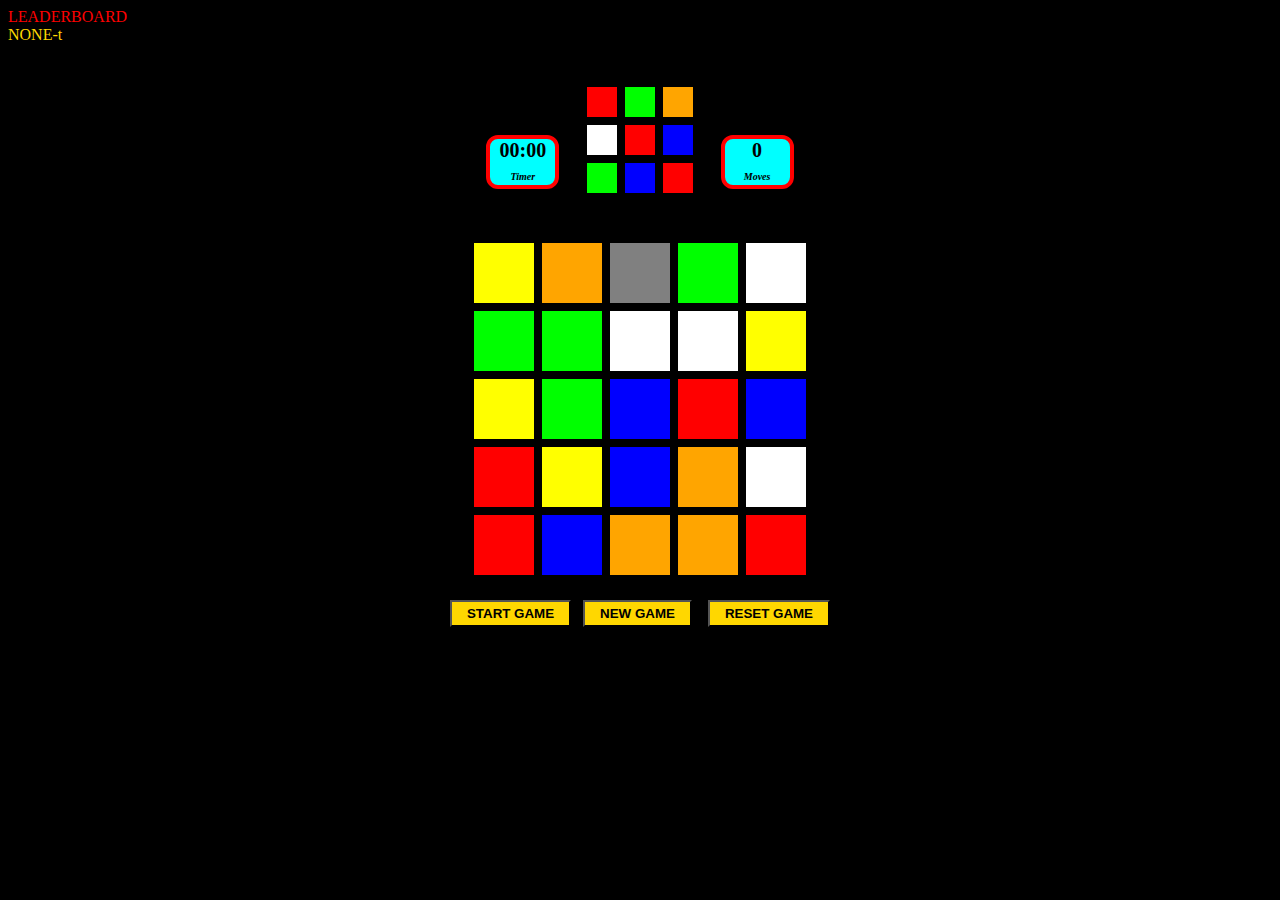
==== index.html @ fae4a0e5 "Update index.html" ====
<!DOCTYPE html>
<html>
<head>
<meta charset="utf-8">
<meta name="viewport" content="width=device-width, initial-scale=1.0"> 
<link rel="stylesheet" href="static/css/easy.css"></link>
</head>
<script src="static/js/easy.js"></script>
<div id ="board" style="color:red;" ></div>
<div id ="topper" style="color:gold;" ></div>
<center> 
 <br><br>
  <div id="table1" style="display: table;border: solid black;">
   <div id="row1" style="display: table-row;">
      <div id="s11" 
        style="background-color: yellow;" ></div>
     <div id="s12"  
        style="background-color: red;" ></div>
    <div id="s13"
        style="background-color: blue;" ></div>
     </div>
       
   <div id="row2" style="display: table-row;">
      <div id="s21" 
        style="background-color: orange;" ></div>
     <div id="s22" 
        style="background-color: white;" ></div>
    <div id="s23" 
        style="background-color: lime;" ></div>
     </div>
    
    <div id="row3" style="display: table-row;">
      <div id="s31" 
        style="background-color: yellow;" ></div>
     <div id="s32" 
        style="background-color: blue;" ></div>
    <div id="s33" 
        style="background-color: red;" ></div>
     </div>
    </div><br><br>                  
  
    
<div id="table" style="display: table;border: solid black">
   <div id="row1" style="display: table-row;">
      <div id="cell11" style="background-color: yellow;" onClick="clickTile(1,1);"></div>
      <div id="cell12"  style="background-color: blue;" onClick="clickTile(1,2);"></div>
      <div id="cell13"  style="background-color: white;" onClick="clickTile(1,3);"></div>
      <div id="cell14"  style="background-color: lime;" onClick="clickTile(1,4);"></div>
      <div id="cell15"  style="background-color: orange;" onClick="clickTile(1,5);"></div>
     
   </div>
   <div id="row2" style="display: table-row;">
      <div id="cell21"  style="background-color: red;" onClick="clickTile(2,1);"></div>
      <div id="cell22"  style="background-color: lime;" onClick="clickTile(2,2);"></div>
      <div id="cell23"  style="background-color: orange;" onClick="clickTile(2,3);"></div>
      <div id="cell24"   style="background-color: white;" onClick="clickTile(2,4);"></div>
      <div id="cell25" style="background-color: blue;" onClick="clickTile(2,5);"></div>
        </div>
 <div id="row3" style="display: table-row;">
      <div id="cell31" style="background-color: yellow;" onClick="clickTile(3,1);"></div>
      <div id="cell32"  style="background-color: lime;" onClick="clickTile(3,2);"></div>
      <div id="cell33" style="background-color: white;" onClick="clickTile(3,3);"></div>
      <div id="cell34"  style="background-color: red;" onClick="clickTile(3,4);"></div>
      <div id="cell35"  style="background-color: orange;" onClick="clickTile(3,5);"></div>
   </div> 
   
   <div id="row4" style="display: table-row;">
      <div id="cell41"  style="background-color: blue;" onClick="clickTile(4,1);"></div>
      <div id="cell42" style="background-color: orange;" onClick="clickTile(4,2);"></div>
      <div id="cell43"  style="background-color: yellow;" onClick="clickTile(4,3);"></div>
      <div id="cell44"  style="background-color: red;" onClick="clickTile(4,4);"></div>
      <div id="cell45"  style="background-color: lime;" onClick="clickTile(4,5);"></div>
       
   </div>
   <div id="row5" style="display: table-row;">
      <div id="cell51"  style="background-color: white;" onClick="clickTile(5,1);"></div>
      <div id="cell52"  style="background-color: red;" onClick="clickTile(5,2);"></div>
     <div id="cell53"  style="background-color: blue;" onClick="clickTile(5,3);"></div>
      <div id="cell54"  style="background-color: yellow;" onClick="clickTile(5,4);"></div>
      <div id="cell55" style="background-color: grey;" onClick="clickTile(5,5);"></div>
 </div>
</div><br>
  <body onload="reload();"></body>
  <button onClick="start( );" style= "font-weight:bold;">START GAME</button>&ensp;
  <button onClick="newgame( );" style= "font-weight:bold;">NEW GAME</button> &ensp;
  <button onClick="reset( );" style= "font-weight:bold;">RESET GAME</button>
</center> 

<div id="minutes"></div>
<div id="seconds"></div>
                 
<div class="container" >
  <div id="mov" ></div> 
  <h>Moves</h>
 </div>                            

 <div class="container1" >                        
    <div id="timer" ></div>
    <h>Timer</h> 
 </div>     
 
<div>
<div id="win" >
  <p id="mess" style="font-family: Lucida Handwriting ;">CONGRAGULATIONS!!<br>YOU WIN!</p>    
<p id="message1" style="color:gold; "></p>
<p id="message2" style="color:gold; line-height:1px;"></p>                               
 id="message" style="line-height:1px;"></p>  
  <p id="message4"></p>                              
 <button  id="button1"  onclick="location.href='index.html';"> OK! </button>

               
</div>
</div>
</html>
---- static/css/easy.css ----
BODY{
  background:#000000
}
#cell11,#cell12,#cell13,#cell14,#cell15,
#cell21,#cell22,#cell23,#cell24,#cell25,
#cell31,#cell32,#cell33,#cell34,#cell35,
#cell41,#cell42,#cell43,#cell44,#cell45,
#cell51,#cell52,#cell53,#cell54,#cell55
{
  display: table-cell;
  width: 60px;
  height: 60px;
  border: 4px solid black;
  cursor: pointer;
}

#s11,#s12,#s13,#s21,#s22,#s23,#s31,#s32,#s33
{display: table-cell;
  width: 30px;
  height: 30px;
  border: 4px solid black;
  }

.container
 { position :absolute;
   background-color: aqua;
   border-radius: 12px;
   top: 15%;
   right: 38%;
   width: 65px;
   font-size:20px;
   font-weight:bold;
   text-align: center;
   border: 4px solid red;
   z-index:-1;
  }

.container1
 { position :absolute;
   background-color: aqua;
   border-radius: 12px;
   top: 15%;
   left: 38%;
   width: 65px;
   font-size:20px;
   font-weight:bold;
   text-align: center;
   border: 4px solid red;
   z-index:-1;
  }



h { 
  font-family :Georgia;
  font-size :10px;
  font-style :italic ;
}


#win
 { position :absolute;
   display:none;
   top: 8%;
   left:20%; 
   width: 60%;
  height: 80%;
  font-size:30PX;
  font-weight:bold;
  color:black;
  text-align: center;
  line-height: 70px;
  border-radius: 20px; 
  background: linear-gradient(-45deg, #ee7752, #e73c7e, #23a6d5, #23d5ab);
   background-size: 400% 400%;
   animation: gradient 5s ease infinite;
   z-index=5;
  }

button {
   background-color: gold; 
   padding: 4px 15px;
}

 #button1 {
 background-color: blue; 
  position: absolute;
  bottom: 40px;
  left: 45%;
  border: 3px solid black;
  color: white;
  padding: 10px 20px;
  text-align: center;
  display: inline-block;
  font-size: 26px;
  border-radius: 12px;
  cursor:pointer;
}
        
  @keyframes gradient {
    0% {
        background-position: 0% 50%;
    }
    50% {
        background-position: 100% 50%;
    }
    100% {
        background-position: 0% 50%;
    }
}

@media screen and (max-width: 650px) {
  .container {
    top:15%;
    right:13%;
  }
  .container1
  { top:15%;
    left:13%;}
  
 #win
 { left:5%;
    width:90%;
    height: 90%;
    font-size:20PX;
     z-index=5;
  }
}

@media screen and (max-width: 900px) and (min-width: 650px)
 {
  .container
  { top:15%;
    right:20%;
    Z-index:-1;
  }
  .container1
  { top:15%;
    left:20%;
    Z-index:-1;
  }
  
 #win
 { left:5%;
    width:90%;
    height:90%;
    font-size:20PX;
     z-index=5;
  }
}

@media screen and (max-width: 1200px) and (min-width: 900px)
 {
  .container
  { top:15%;
    right:30%;
    Z-index:-1;
  }
  .container1
  { top:15%;
    left:30%;
    Z-index:-1;
  }
  
 #win
 { left:5%;
    width:90%;
    height:90%;
    font-size:20PX;
     z-index=5;
  }
}
@media screen and (max-width: 389px)
 {
  .container
  { top:15%;
    right:5%;
    width: 35px;
    font-size:10px;
    text-align: center;
    border: 2px solid red;
    Z-index:-1;
  }
  .container1
  { top:15%;
    left:5%;
    width: 35px;
    font-size:10px;
    text-align: center;
    border: 2px solid red;
    Z-index:-1;
    Z-index:-1;
  }
  
 #win
 { left:5%;
    width:90%;
    height:90%;
    font-size:20PX;
    z-index=5;
  }
}
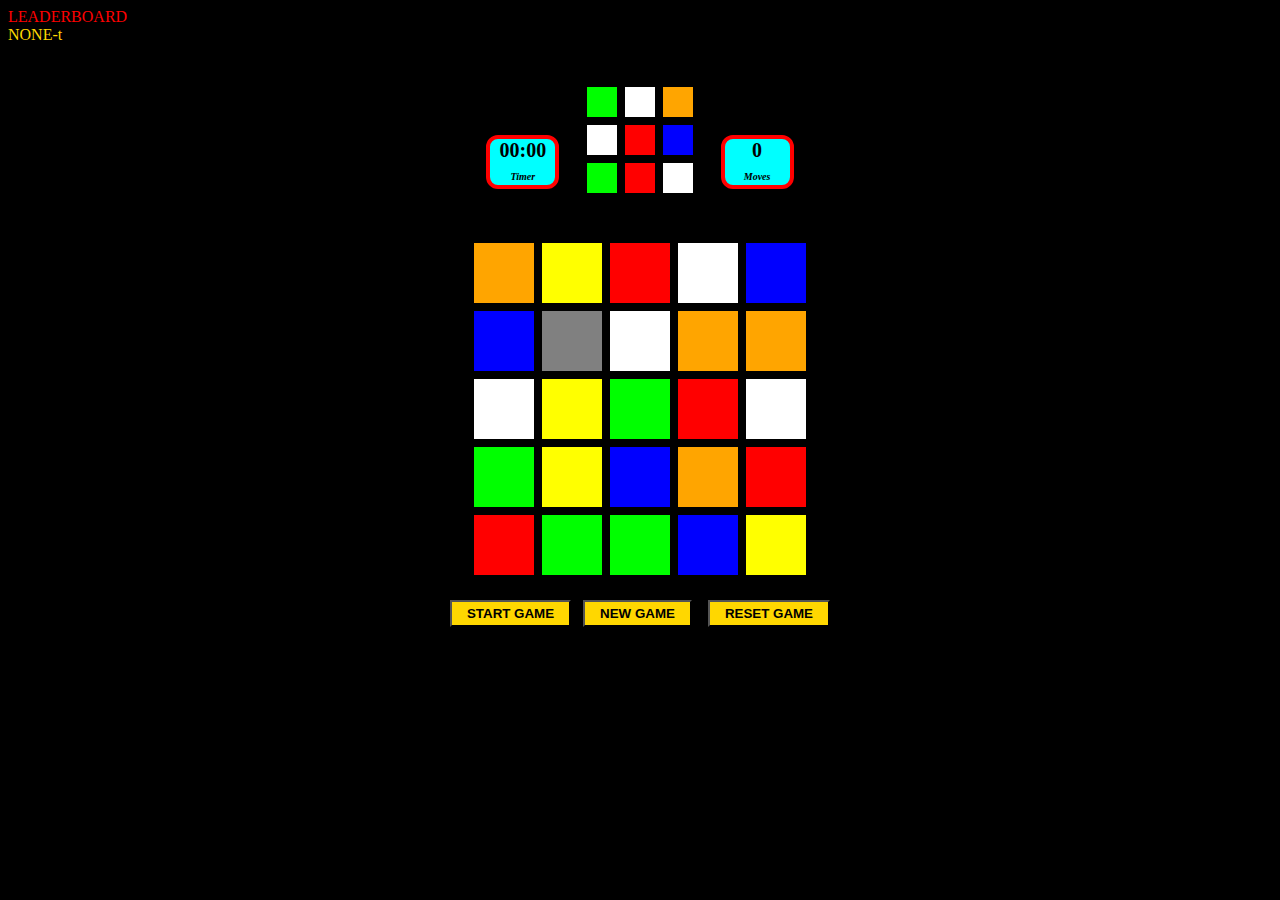
==== commit 4ecd2d10: "Update index.html" ====
--- a/index.html
+++ b/index.html
@@ -104,7 +104,7 @@
   <p id="mess" style="font-family: Lucida Handwriting ;">CONGRAGULATIONS!!<br>YOU WIN!</p>    
 <p id="message1" style="color:gold; "></p>
 <p id="message2" style="color:gold; line-height:1px;"></p>                               
- id="message" style="line-height:1px;"></p>  
+<p> id="message" style="line-height:1px;"></p>  
   <p id="message4"></p>                              
  <button  id="button1"  onclick="location.href='index.html';"> OK! </button>
 
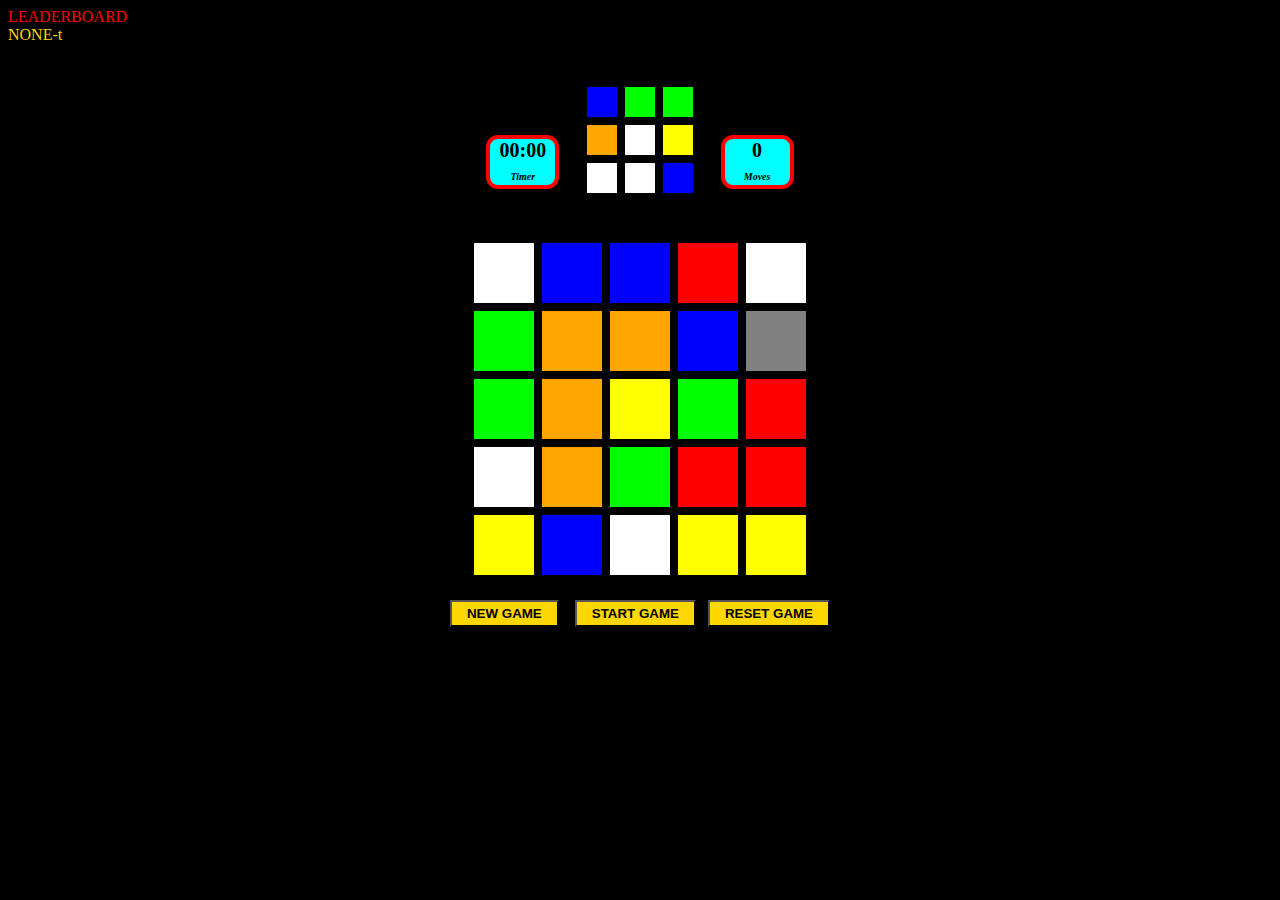
==== commit 641908cb: "Update index.html" ====
--- a/index.html
+++ b/index.html
@@ -81,8 +81,8 @@
  </div>
 </div><br>
   <body onload="reload();"></body>
-  <button onClick="start( );" style= "font-weight:bold;">START GAME</button>&ensp;
-  <button onClick="newgame( );" style= "font-weight:bold;">NEW GAME</button> &ensp;
+  <button onClick="load();" style= "font-weight:bold;">NEW GAME</button> &ensp;
+  <button onClick="start();" style= "font-weight:bold;">START GAME</button>&ensp;
   <button onClick="reset( );" style= "font-weight:bold;">RESET GAME</button>
 </center> 
 
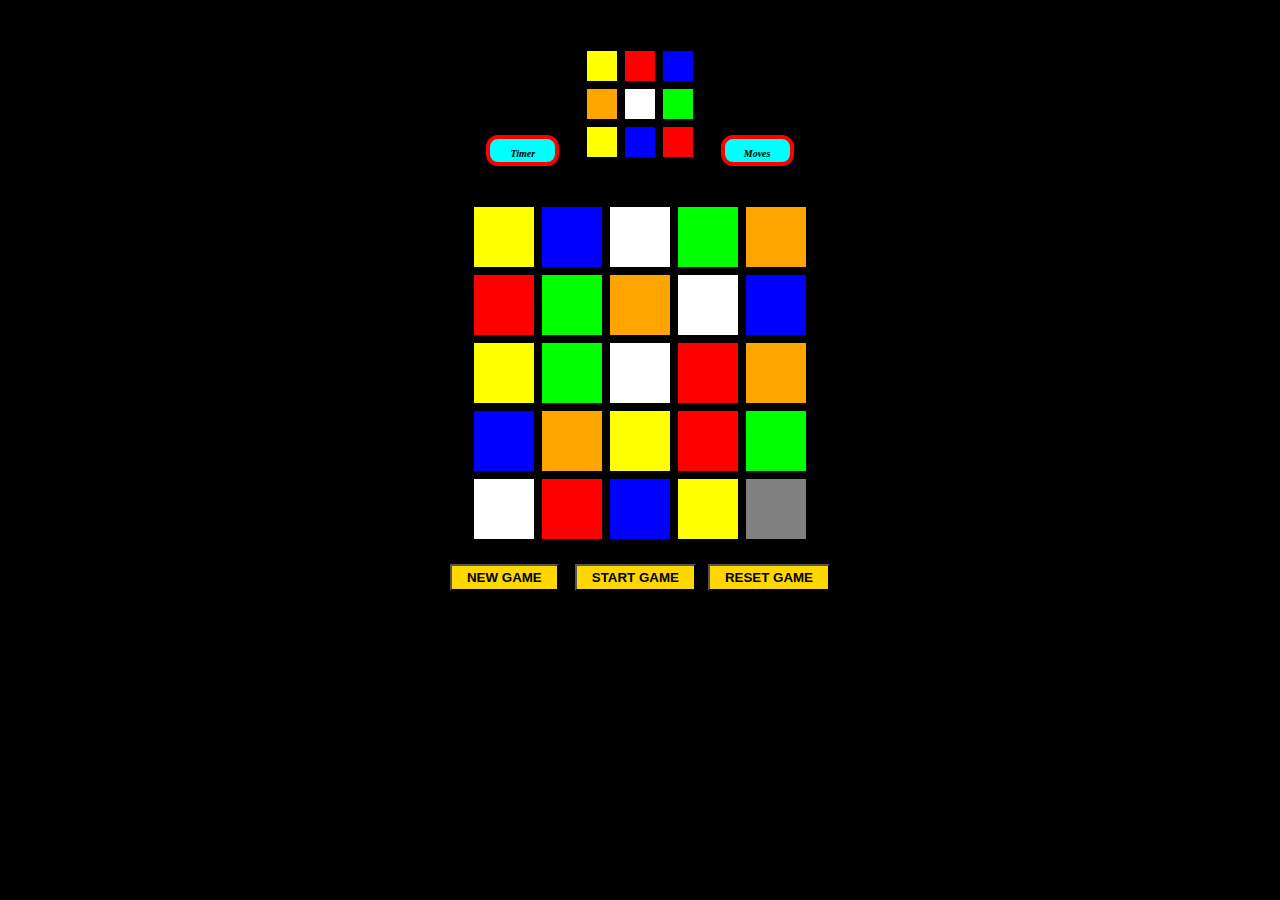
==== commit ee6a81cb: "Update index.html" ====
--- a/index.html
+++ b/index.html
@@ -82,7 +82,7 @@
 </div><br>
   <body onload="reload();"></body>
   <button onClick="load();" style= "font-weight:bold;">NEW GAME</button> &ensp;
-  <button onClick="start();" style= "font-weight:bold;">START GAME</button>&ensp;
+  <button id="start" onClick="start();" style= "font-weight:bold;">START GAME</button>&ensp;
   <button onClick="reset( );" style= "font-weight:bold;">RESET GAME</button>
 </center> 
 
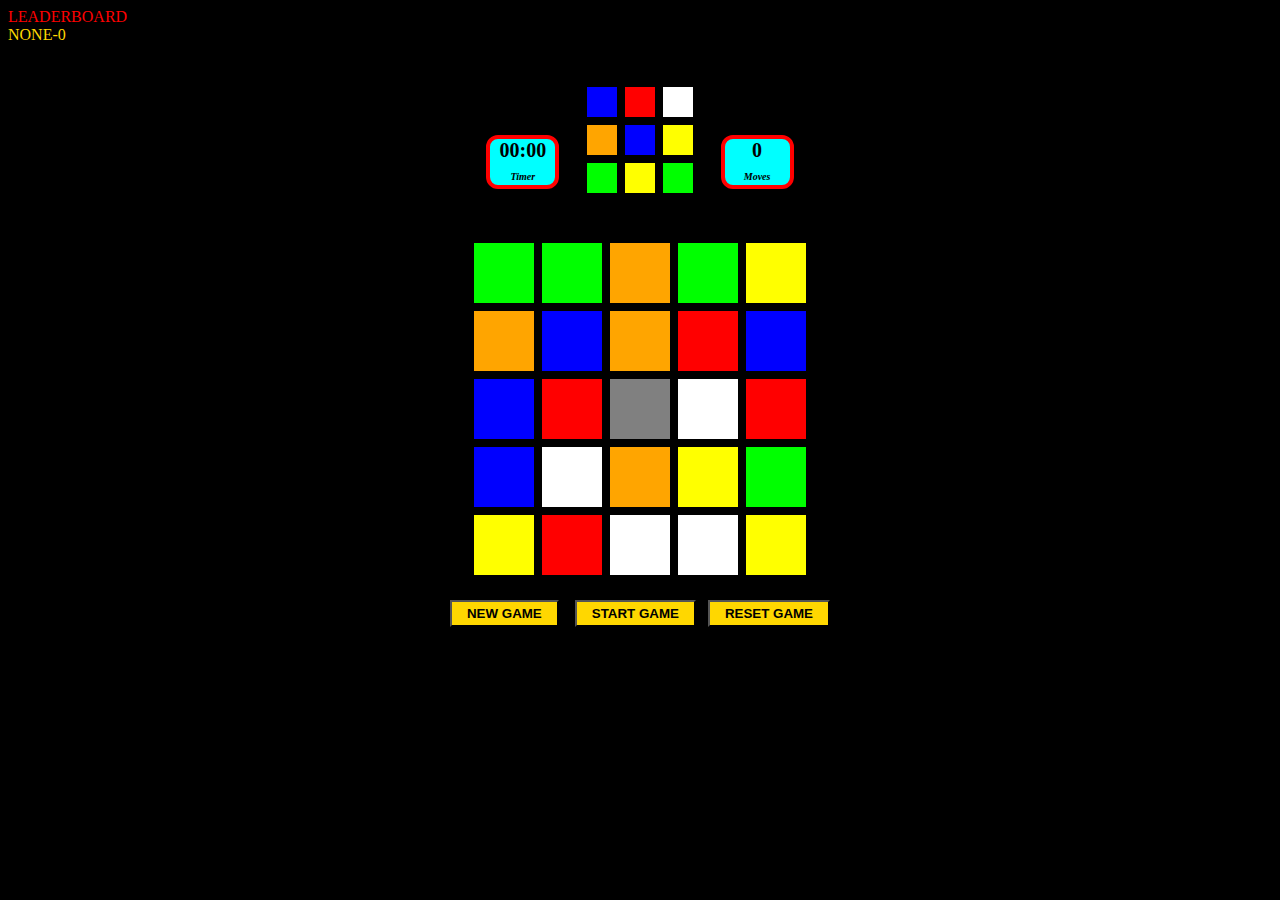
==== commit 05b67802: "Update index.html" ====
--- a/index.html
+++ b/index.html
@@ -81,8 +81,8 @@
  </div>
 </div><br>
   <body onload="reload();"></body>
-  <button onClick="load();" style= "font-weight:bold;">NEW GAME</button> &ensp;
-  <button id="start" onClick="start();" style= "font-weight:bold;">START GAME</button>&ensp;
+  <button onClick="reload();" style= "font-weight:bold;">NEW GAME</button> &ensp;
+  <button onClick="resettimer();" style= "font-weight:bold;">START GAME</button>&ensp;
   <button onClick="reset( );" style= "font-weight:bold;">RESET GAME</button>
 </center> 
 
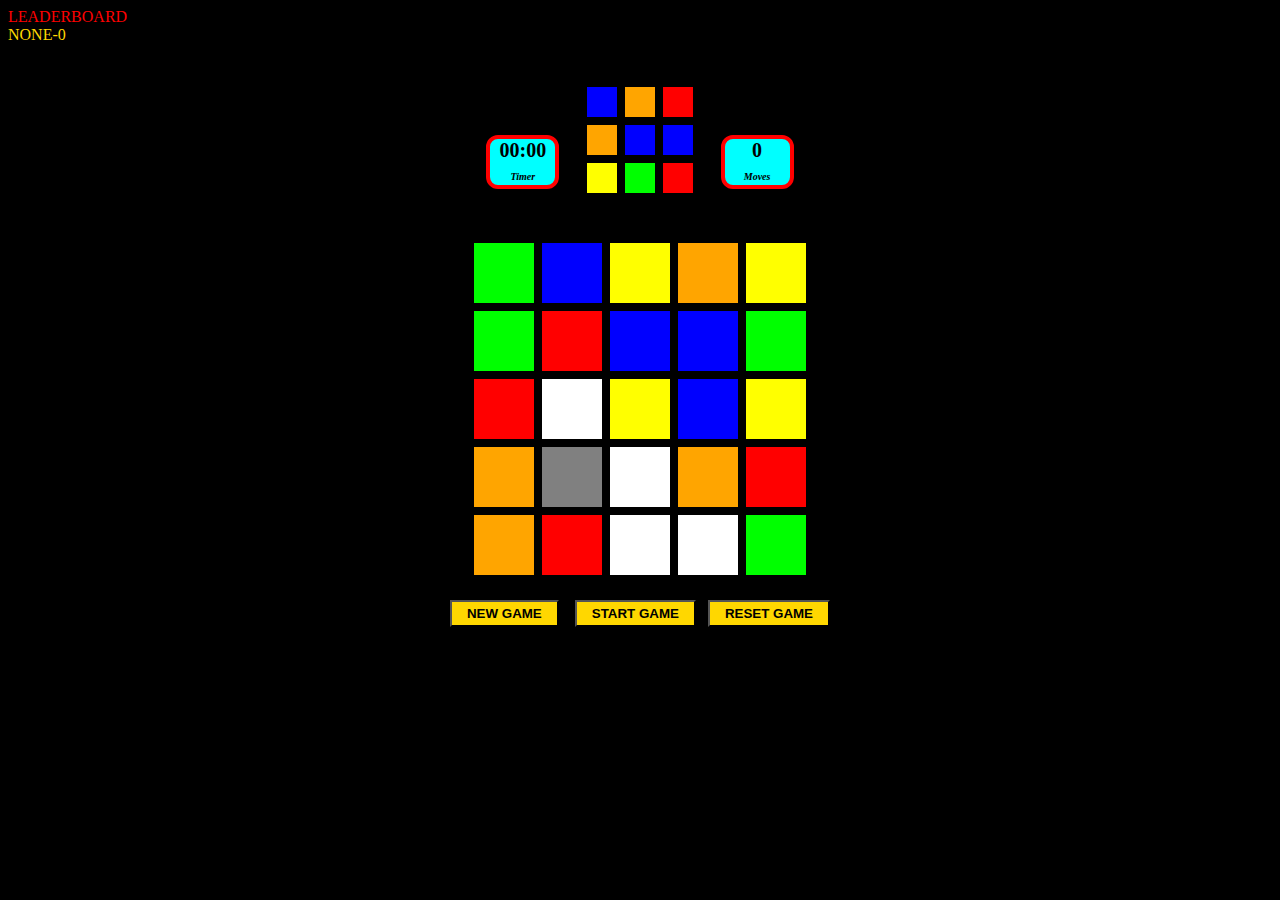
==== commit 51b1e590: "Update index.html" ====
--- a/index.html
+++ b/index.html
@@ -104,7 +104,8 @@
   <p id="mess" style="font-family: Lucida Handwriting ;">CONGRAGULATIONS!!<br>YOU WIN!</p>    
 <p id="message1" style="color:gold; "></p>
 <p id="message2" style="color:gold; line-height:1px;"></p>                               
-<p> id="message" style="line-height:1px;"></p>  
+  <p id="message" style="line-height:1px;"></p>  
+
   <p id="message4"></p>                              
  <button  id="button1"  onclick="location.href='index.html';"> OK! </button>
 
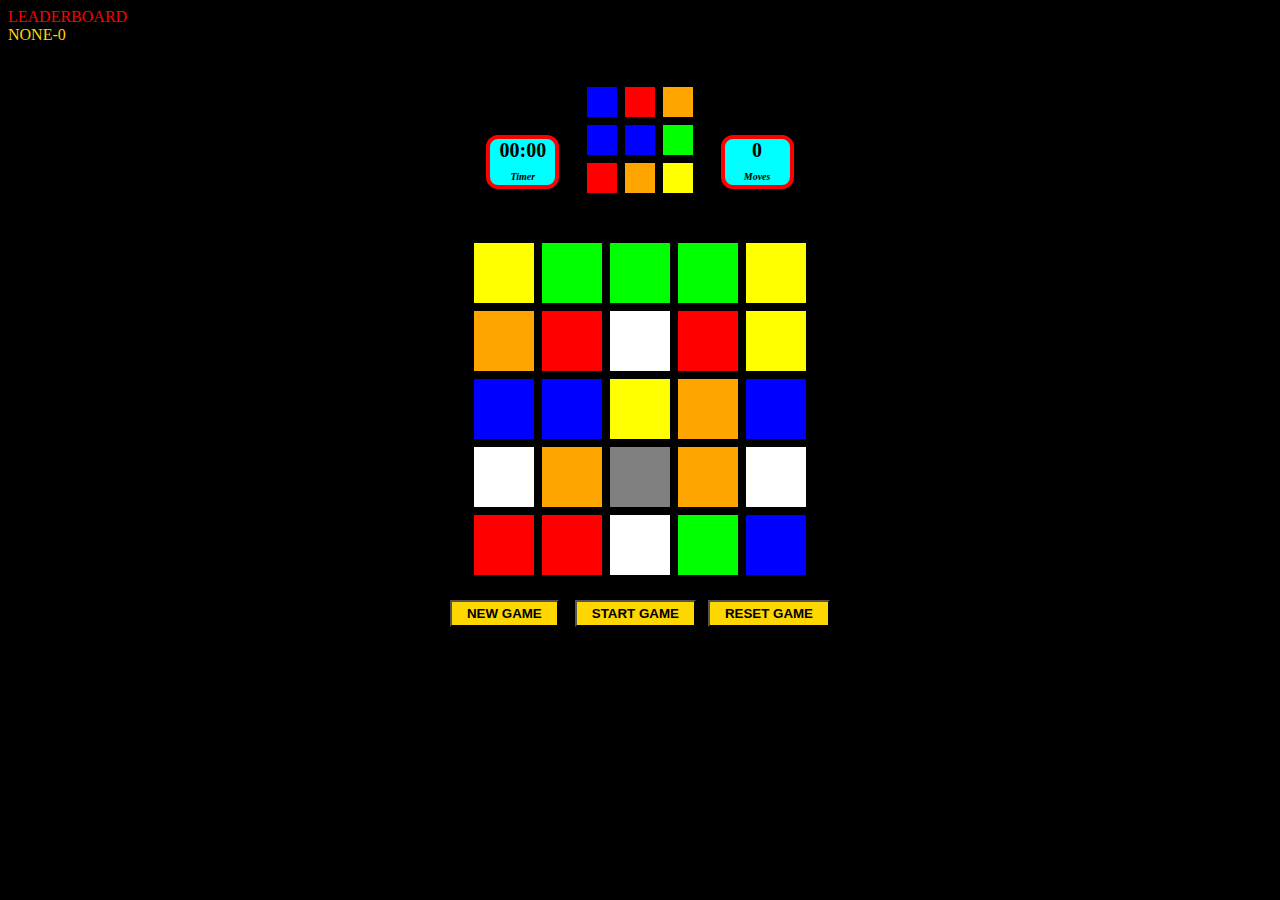
==== commit 55de0960: "Update index.html" ====
--- a/index.html
+++ b/index.html
@@ -6,6 +6,8 @@
 <link rel="stylesheet" href="static/css/easy.css"></link>
 </head>
 <script src="static/js/easy.js"></script>
+<audio id = "myaudio" src="static/js/clap.mp3" preload= "auto"></audio>
+<a href="javascript:playsound();"></a>
 <div id ="board" style="color:red;" ></div>
 <div id ="topper" style="color:gold;" ></div>
 <center> 
